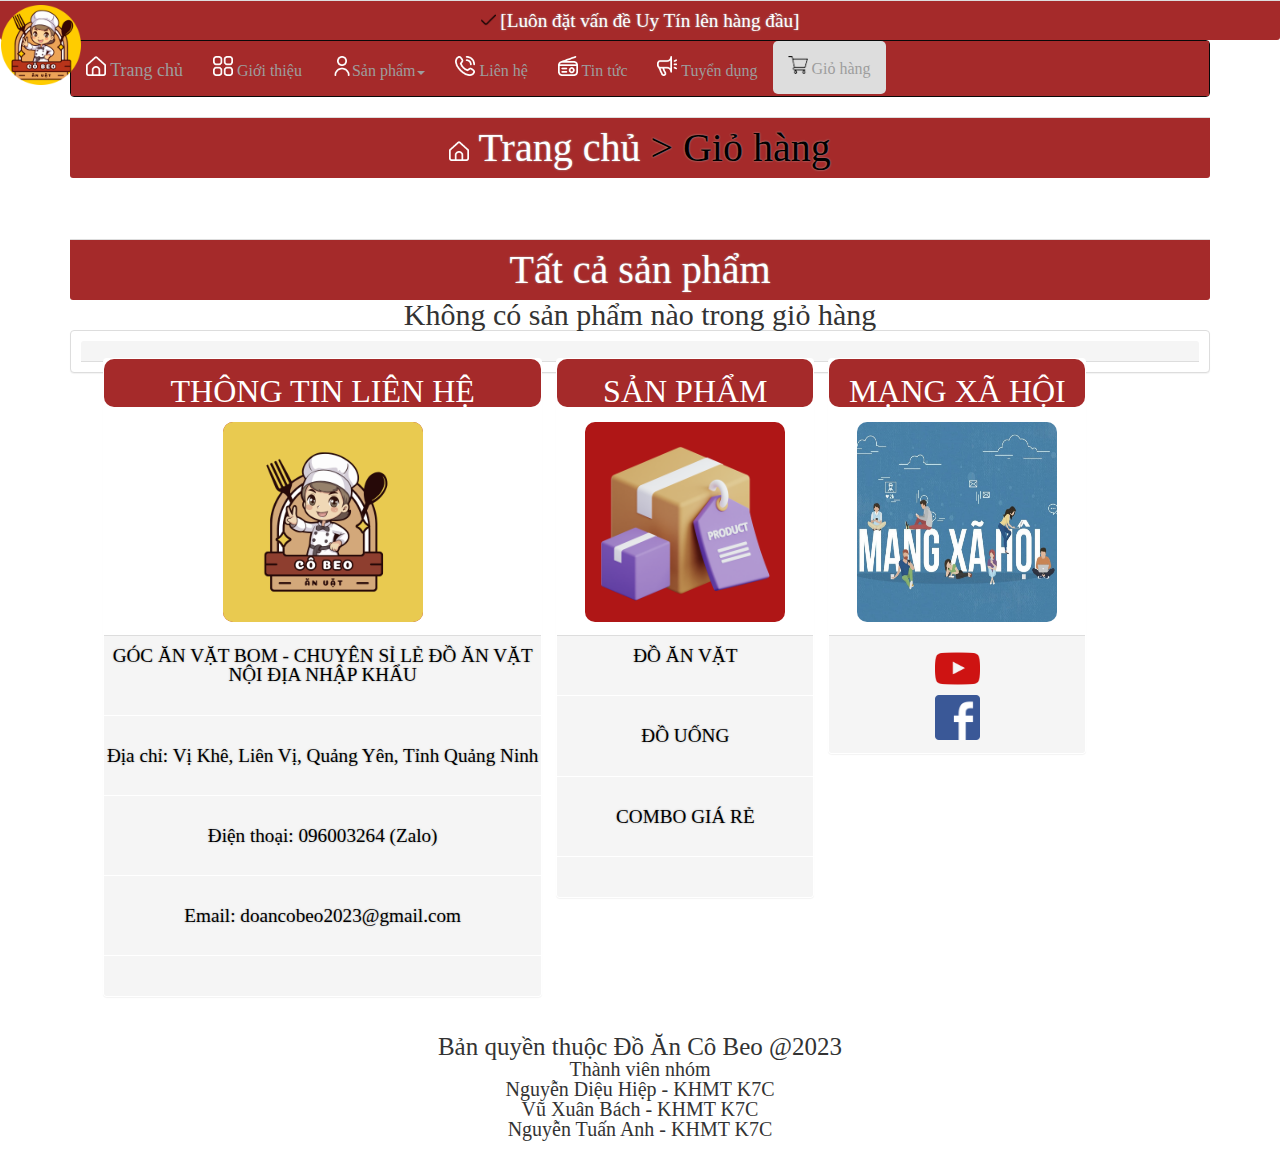
==== cart.html @ 2a7167db "index" ====
<!DOCTYPE html>
<!-- saved from url=(0049)http://demo.codegym.vn/web/15/layout-bootstrap/?# -->
<html lang="en"><head class="loader">
    <meta http-equiv="Content-Type" content="text/html; charset=UTF-8">
    
    <meta name="viewport" content="width=device-width, initial-scale=1">
    <meta http-equiv="X-UA-Compatible" content="IE=edge">
    <link rel="stylesheet" href="./trangchu_files/bootstrap.min.css">
    <link rel="stylesheet" href="./trangchu_files/css.css">
    <link rel="stylesheet" href="./css/reset.css" />
    <link href='https://unpkg.com/boxicons@2.1.4/css/boxicons.min.css' rel='stylesheet'>
    <link rel="icon" href="./icon/Logo.png" type="image/logo">
    <script src="./trangchu_files/jquery.min.js.tải xuống"></script><style type="text/css" id="operaUserStyle"></style>
    <script src="./trangchu_files/bootstrap.min.js.tải xuống"></script>
    <title>GIỎ HÀNG</title>
    <style>
      
.loader {
  position: fixed;
  top: 0;
  left: 0;
  width: 100vw;
  height: 100vh;
  display: flex;
  align-items: center;
  justify-content: center;
  background: #333333;
  transition: opacity 0.75s, visibility 0.75s;
}

.loader--hidden {
  opacity: 0;
  visibility: hidden;
}

.loader::after {
  content: "";
  width: 75px;
  height: 75px;
  border: 15px solid #dddddd;
  border-top-color: #009578;
  border-radius: 50%;
  animation: loading 0.75s ease infinite;
}

@keyframes loading {
  from {
    transform: rotate(0turn);
  }
  to {
    transform: rotate(1turn);
  }
}

        footer {
            background-color: #333;
            color: white;
            padding: 10px;
            text-align: center;
        }

        /* Style cho cột và hàng ngang */
        .column {
            display: inline-block;
            width: 50%; /* Chia bốn cột, mỗi cột chiếm 20% chiều rộng */
            vertical-align: top; /* Hiển thị cột theo chiều dọc */
            padding: 10px;
        }

        /* Style cho hàng ngang */
        .row {
            border-bottom: 1px solid white; /* Đường kẻ giữa các hàng ngang */
            padding-bottom: 30px;
            margin-bottom: 30px;
        }
    </style>
</head>

<body class="">
    <div style="color: white; text-align: center;" class="panel-footer Colocentent">
       <div> <img height="15px" width="15px" src="icon/check.png" alt=""> [Luôn đặt vấn đề Uy Tín lên hàng đầu]</div>
        
    </div>
    
<div class="container" style="height: auto">
    <nav class="navbar navbar-inverse">
        
        <div class="container-fluid coloheader">
            
            <!-- Brand and toggle get grouped for better mobile display -->
            <div class="navbar-header">
                <button type="button" class="navbar-toggle collapsed" data-toggle="collapse" data-target="#bs-example-navbar-collapse-1" aria-expanded="false">
                    <span class="sr-only">Toggle navigation</span>
                    <span class="icon-bar"></span>
                    <span class="icon-bar"></span>
                    <span class="icon-bar"></span>
                </button>
                
                <a class="navbar-brand" href="index.html"><span class=""> <img width="20px" src="icon/home.png" alt=""></span> Trang chủ</a>
            </div>

            <!-- Collect the nav links, forms, and other content for toggling -->
            <div class="navbar-collapse collapse" id="bs-example-navbar-collapse-1" aria-expanded="false" style="height: 1px;">
                <ul class="nav navbar-nav">
                    <li class="coloheader"><a href="gioithieu.html"> <span class=""></span> <img width="20px" src="icon/apps.png" alt=""> Giới thiệu<span class="sr-only">(current)</span></a></li>
                    <li class="dropdown">
                        <a href="" class="dropdown-toggle" data-toggle="dropdown" role="button" aria-haspopup="true" aria-expanded="false"><span class=""><img width="20px" src="icon/user.png" alt=""></span>Sản phẩm<span class="caret"></span></a>
                        <ul class="dropdown-menu">
                            <li><a href="login.html">Đồ ăn vặt</a></li>
                            <li><a href="login.html">Đồ uống</a></li>
                            <li><a href="login.html">Combo giá rẻ</a></li>
                            
                            
                            <li role="separator" class="divider"></li>
                           
                           
                            <li></li>
                             
                        </ul>
                    </li>
                    <li><a href="lienhe.html"><span class="" ><img width="20px" src="icon/phone-call.png" alt=""></span> Liên hệ</a></li>
                    <li><a href="tintuc.html"><span class=""><img width="20px" src="icon/tintuc.png" alt=""></span> Tin tức</a></li>
                    <li><a href="tuyendung.html"><span class=""><img width="20px" src="icon/tuyendung.png" alt=""></span> Tuyển dụng</a></li>
                    <li style="border-radius: 5px;background-color: #dddddd;  "><a href="cart.html"><span class=""><img width="20px" src="icon/cart.png" alt=""></span> Giỏ hàng</a></li>
                    
                </ul>

                <ul class="nav navbar-nav navbar-right">
                    
                </ul>
                
            </div><!-- /.navbar-collapse -->
        </div><!-- /.container-fluid -->
        <div class="container">
            
        </div>
    </nav>
    
   
    <div class="panel-footer Colocentent">
        <p class="textcentent">
            <a style="color: white;" class="" href="index.html"><span class=""> <img width="20px" src="icon/home.png" alt=""></span> Trang chủ</a>
            <a style="color: black;" class="" href="cart.html"><span class="">></span> Giỏ hàng </a>
        </p>
    </div>
    <div class="row">
       


    </div>
    <div class="panel-footer Colocentent">
        <p class="textcentent">Tất cả sản phẩm</p>
    </div>
    <div id="cart">
        <!-- Sản phẩm trong giỏ hàng sẽ được thêm vào đây bằng JavaScript -->
        
    </div>
    <div style="display: none; text-align: center;" id="open">
        <!-- Không có sản phẩm nào trong giỏ hàng -->
        <p style="font-size: 30px;">Không có sản phẩm nào trong giỏ hàng</p>
        
    </div>
    <div id="close" class="row">
   
        <form action="">
            <div class="col-sm-4 poly-prod">
                <div class="panel colomdinh">
                    <div class="panel-heading">
                       
                            <div class="total">
                                <ul style="justify-self: left; text-align: left;">
                                    <li><div style="text-align: left;" class="tamtinhct">Tạm tính:</div> <div style="color:black; "  id="tamtinh"> Total: $0.00</div></li>
                                    <li><div style="text-align: left;" class="tamtinhct">Thành tiền:</div> <div style="color:rgb(255, 0, 0); "  id="total"> Total: $0.00</div></li>
                                    

                                </ul>
                                
                             
                                
                                <br>
                               
                               
                            </div>
                
                            <button style="border-radius: 6px;width: 300px;height: 50px;" onclick="showPaymentSuccess()">Thanh toán</button> 
                            
                            
                       
                    </div>
                 
                      
                   
                </div>
            </div>
        </form>
         
        
       
        
            
            
        </aside>
    </div>
    <footer class="panel panel-default">
        <div class = "panel-heading text-center">
            
            <div class="col-sm-5 poly-prod">
                <div class="panel colomdinh">
                    <div class="panel- heading">
                        <h4 class="panel_title">
                            <br>
                            <b style="font-size: 200%;" class="fontsizeproduct">THÔNG TIN LIÊN HỆ</b>
                        </h4>
                    </div>
                    <div class="panel-body  icon">
                        <img src="icon/Logo.png" height="228" width="292"></div>
                         
                    <div class="panel-footer">
                       
                       <ul style="color: black;">
                        <div class="column-3">
                            
                            <div class="row"><a style="color: black; text-align: center;">GÓC ĂN VẶT BOM - CHUYÊN SỈ LẺ ĐỒ ĂN VẶT NỘI ĐỊA NHẬP KHẨU</a></div>
                            <div class="row"><a style="color: black; text-align: center;">Địa chỉ: Vị Khê, Liên Vị, Quảng Yên, Tỉnh Quảng Ninh</a></div>
                            <div class="row"><a style="color: black; text-align: center;">Điện thoại: 096003264 (Zalo)</a></div>
                            <div class="row"><a style="color: black; text-align: center;">Email: doancobeo2023@gmail.com</a></div>
                            
                           
                        </div>
                    </ul>
                    </div>
                </div>
            </div>
            <div class="col-sm-3 poly-prod">
                <div class="panel colomdinh">
                    <div class="panel- heading">
                        <h4 class="panel_title">
                            <br>
                            <b style="font-size: 200%;" class="fontsizeproduct">SẢN PHẨM</b>
                        </h4>
                    </div>
                    <div class="panel-body  icon">
                        <img src="trangchu_files/sanpham.png"228" width="292"></div>
                         
                    <div class="panel-footer">
                       
                       <ul style="color: black;">
                        <div class="column-5">
                            
                            <div class="row"><a style="color: black; text-align: center;" href="">ĐỒ ĂN VẶT</a></div>
                            <div class="row"><a style="color: black; text-align: center;" href="">ĐỒ UỐNG</a></div>
                            <div class="row"><a style="color: black; text-align: center;" href="">COMBO GIÁ RẺ</a></div>
                            
                           
                        </div>
                    </ul>
                    </div>
                </div>
            </div>
            <div class="col-sm-3 poly-prod">
                <div class="panel colomdinh">
                    <div class="panel- heading">
                        <h4 class="panel_title">
                            <br>
                            <b style="font-size: 200%;" class="fontsizeproduct">MẠNG XÃ HỘI</b>
                        </h4>
                    </div>
                    <div class="panel-body  icon">
                        <img src="trangchu_files/mangxahoi.jpg" height="100%" width="200%"></div>
                         
                    <div class="panel-footer">
                       
                       <ul style="color: black;">
                        <div class="column-5">
                            <a href="https://www.youtube.com/@doanvatcobeo" title="">
                                <img  class ="" src="icon/youtube.png" height="20%" width="20%" alt="hover"> </div>                             
                            </a>
                            <a href="https://www.facebook.com/profile.php?id=61553816309567" title="">                        
                            <img  class ="" src="icon/facebook.png" height="20%" width="20%" alt="hover"> </div>
                                
                            </a>
                        </div>
                    </ul>
                    </div>
                </div>
            </div>
            
        </div>
        <div class = "panel-heading text-center">
            <p style="font-size: 25px;"><b>Bản quyền thuộc Đồ Ăn Cô Beo @2023</b></p>
            <p style="font-size: 20px;">Thành viên nhóm</p>
             <p style="font-size: 20px;">Nguyễn Diệu Hiệp - KHMT K7C</p>
             <p style="font-size: 20px;">Vũ Xuân Bách - KHMT K7C</p>
             <p style="font-size: 20px;">Nguyễn Tuấn Anh - KHMT K7C</p>
        </div>
        <img id="award" width="80px" height="80px" src="icon/cirelogo.png" alt=""> 
    </footer>
    <script>
   

  window.addEventListener("load", () => {
  const loader = document.querySelector(".loader");

  loader.classList.add("loader--hidden");

  loader.addEventListener("transitionend", () => {
    //document.body.removeChild(loader);
  });
});
    function updateCart() {
            var cart = document.getElementById("cart");
            cart.innerHTML = "";

           
             var cartItems = JSON.parse(localStorage.getItem("cart")) || []; 
            

            cartItems.forEach(function(item, index) {
                var productDiv = document.createElement("div");
                
                productDiv.classList.add("product");
                productDiv.innerHTML = `<div class="product-details"><h2>${item.name}</h2><p style = "width:100px" >Gía tiền: $${item.price}</p></div>
                                       <div class="quantity"><button onclick="decreaseQuantity('${item.name}')">-</button>
                                        
                                       <input style = "width:20%"  type="text" value="${item.quantity}" readonly>
                                       <button onclick="increaseQuantity('${item.name}')">+</button></div>
                                       <button style = "with:100px"  onclick="removeItem(${index})">Xóa sản phẩm</button>`;

                cart.appendChild(productDiv);
               
            });
            

            updateTotal();
            updateTotal1();
        }
        
        function removeItem(index) {
            var cart = JSON.parse(localStorage.getItem("cart")) || [];
            cart.splice(index, 1);
            localStorage.setItem("cart", JSON.stringify(cart));
            updateCart();
            updateCart1();
        }

        function increaseQuantity(productName) {
            var cart = JSON.parse(localStorage.getItem("cart")) || [];
            var item = cart.find(product => product.name === productName);
            item.quantity++;
            localStorage.setItem("cart", JSON.stringify(cart));
            updateCart();
            updateTotal1();
        }

        function decreaseQuantity(productName) {
            var cart = JSON.parse(localStorage.getItem("cart")) || [];
            var item = cart.find(product => product.name === productName);

            if (item.quantity > 1) {
                item.quantity--;
                localStorage.setItem("cart", JSON.stringify(cart));
                updateCart();
                updateTotal1();
            }
        }

        function updateTotal() {
            var cartItems = JSON.parse(localStorage.getItem("cart")) || [];
            var total = cartItems.reduce((acc, item) => acc + item.price * item.quantity, 0);
            document.getElementById("total").innerHTML = "Thành tiền:" + total.toFixed(3) + " <u>đ</u>";
            if(total <=0){
                document.getElementById("total").innerHTML = "Không có sản phẩm nào";
                document.getElementById("close").style.display = "none";
                showksp();

            }
        }
        
        function updateTotal1() {
            var cartItems = JSON.parse(localStorage.getItem("cart")) || [];
            var total = cartItems.reduce((acc, item) => acc + item.price * item.quantity, 0);
            document.getElementById("tamtinh").innerHTML =  total.toFixed(3) + " <u>đ</u>";
        }
        

        // Gọi hàm updateCart khi trang được load để hiển thị giỏ hàng ngay từ đầu
        updateCart();
        updateTotal1();
        function showksp(){
            document.getElementById("open").style.display = "block";
        }
            
    </script>
</div>

</body></html>
---- trangchu_files/css.css ----
header {
            position: relative;
        }
        .shopping-mall{
            position: absolute;
            bottom: 20px;
            font-variant: small-caps;
        }

        .shopping-mall>h1{
            font-family: Impact;
            font-size: 50px;
            color: white;
            letter-spacing: 0.3px;
            text-shadow: 0 0 2px black;
            padding-bottom: 0px;
            border-bottom: 1px dotted gray;
            margin: 0px;
        }
        .shopping-mall>h5{
            margin-top: 5px;
            letter-spacing: 0.5px;
        }
        .poly-cart{
            margin-top: 5px;
        }

        .poly-cart ul {
            padding: 0px;
            margin: 0px;
            list-style: none;
            font-variant: small-caps;
        }

        .poly-cart .panel-heading strong {
            font-variant: small-caps;
            font-size: larger;
            text-shadow: 0 0 2px darkgray;
           
            
        }

        .poly-prod{
            text-align:center;
            padding:7px;
           
           
           
            border-radius: 0px;
        }

        .poly-prod .panel-body img{
            height: 120px;
            max-width: 95%;
            background-color: black;
            width: 200px;
            height: 200px;
            background-color: red;
            animation-name: example;
            animation-duration: 1s;
            border-radius: 10px;
            overflow: hidden;
            cursor: pointer;
            
        }

         .backgruond{
            background-image: url("../BackGruond/bgrlogin.jpg");
            background-repeat: repeat;
            background-size: 150%;
           


         }
        
    .coloboder{
    background-color: cadetblue;
}
.poly-prod .panel-khachhang img{
   
    width: 200px;
    height: 200px;
    margin: auto;
    
   
    border-radius: 10px;
   
   
    
}
.panelpaneldefault{

    background-color: brown;
    border-radius: 1px;


}
.coloheader{
    background-color: brown;
}
    .icon{
    
      height: 228px;
    }
    
    .icon img{
    width: 400px;
    height: 400px;
    filter: grayscale(.4);
    transition: .3s;
    text-align: center;
    }
    
    .icon img:hover{
    filter: grayscale(0);
    transform: scale(1.3) rotate(7deg);
    }
    .colomdinh{
       
    }

       
    .panel_title{
        background-color: brown;
        border-radius: 10px;
        height: 50%;
        

    }
   
    .boderxem{
        border-style: solid;
    }
    
    img.center {  display: block;  margin-left: auto;  margin-right: auto;  width: 80%;}


    .headercart{
        width: 100px;
        text-align: center;
        position: relative;
    }

    .icon image{
        width: 100%;
        margin-bottom: 20px;
        
    }

    .panel-footer button{
        margin-top: 20px;
        height: 30px;
        padding: 0 12px;
        margin: auto;
    }

     .panel-footer {
       font-family: 'Times New Roman', Times, serif;
       color: black;
        font-size: larger;
        text-shadow: 0 0 2px darkgray;
        
        
    }
    .fontsizeproduct{
        color: white;
        font-size: 20px;
        font-family: 'Times New Roman', Times, serif;
        text-align: center;
        align-content: center;
        height: 100%;

    }

    .textcentent{
        font-size: 40px;
        font-family: 'Times New Roman', Times, serif;
        text-align: center;
        color: white;
    }
    .Colocentent{
        background-color: brown;
    }
    .fontsp{
        font-size: 20px;
    }
    .fontlienhe{
        font-size: 20px;
        font-family: 'Times New Roman', Times, serif;
        font-display: inherit;
        font-variant: normal;
    }
    .bodervien{
        border: 1px solid #b1154a;
        
        background-color: azure;
        font-size: 30px;
    }
    .rightfacebook{
       
        position: fixed;
        display: flex;
        align-content: center;	
        right: 50px;
    }
    .dark-mode {
        background-color: black;
        color: white;
      }

      *{
        margin: 0;
        padding: 0;
    }
    
    .slider{
        width: 100%;
        height: 500px;
        overflow: hidden;
    }
    
    figure{
        position: relative;
        left: 0;
        width: 400%; /* width dikali slide */
        animation: 10s slide infinite;
    }
    
    .slide{
        position: relative;
        width: 25%; /* width dibagi slide */
        float: left;
    }
    
    .slide h1{
        position: absolute;
        font-size: 3em;
        width: 100%;
        text-align: center;
        margin-top: 50px;
        color: white;
        text-shadow: 1px 1px 2px rgba(0, 0, 0, 0.5);
    }
    
    .slide img{
        width: 100%;
        height: 500px;
    }
    
    @keyframes slide{
        0%{
            left:0;
        }
        10%{
            left:0;
        }
        20%{
            left:-100%;
        }
        30%{
            left:-100%;
        }
        40%{
            left:-200%;
        }
        50%{
            left:-200%;
        }
        55%{
            left:-300%;
        }
        65%{
            left:-300%;
        }
        66%{
            left:-200%;
        }
        74%{
            left:-200%;
        }
        75%{
            left:-100%;
        }
        85%{
            left:-100%;
        }
        90%{
            left:0;
        }
        1000%{
            left:0;
        }
    }


    footer {
        background-color: #333;
        color: white;
        padding: 20px;
        text-align: center;
    }

    /* Style cho container sử dụng Flexbox */
    .containerf {
        display: flex;
        flex-wrap: wrap;
        justify-content: space-between;
    }

    /* Style cho cột và hàng ngang */
    .column {
        flex: 1; /* Tự động co giãn theo chiều rộng */
        margin: 10px;
        padding: 10px;
        box-sizing: border-box;
        text-align: center;
        margin: auto;
    }

    /* Style cho hàng ngang */
    .row {
        border-bottom: 1px solid white;
        margin-bottom: 10px;
    }


    .colorgt{
        color: coral;
        text-decoration:underline;
    }


/* [1] The container */
.img-hover-zoom {
  height: 200px; /* [1.1] Set it as per your need */
  overflow: hidden; /* [1.2] Hide the overflowing of child elements */
}
 
/* [2] Transition property for smooth transformation of images */
.img-hover-zoom img {
  transition: transform .5s ease;
}
 
/* [3] Finally, transforming the image when container gets hovered */
.img-hover-zoom:hover img {
  transform: scale(1.5);
}


body {
    font-family: Arial, sans-serif;
    margin: 0;
    padding: 0;
}

header {
    background-color: #333;
    color: white;
    padding: 10px;
    text-align: center;
}

.product {
    display: flex;
    justify-content: space-between;
    align-items: center;
    padding: 10px;
    border-bottom: 1px solid #ccc;
}

.product img {
    width: 100px;
    height: 100px;
    margin-right: 10px;
}

.product-details {
    flex: 1;
}

.quantity {
    display: flex;
    align-items: center;
}

.quantity input {
    width: 30px;
    text-align: center;
    margin: 0 5px;
}

button {
    padding: 5px 10px;
    background-color: #4CAF50;
    color: white;
    border: none;
    cursor: pointer;
}
.centen{
    display: flex;
    justify-content: center;
}
#award { 	
    position: fixed; 	
    top: 5px; 	
    left: 1px;
    display: block;
  }
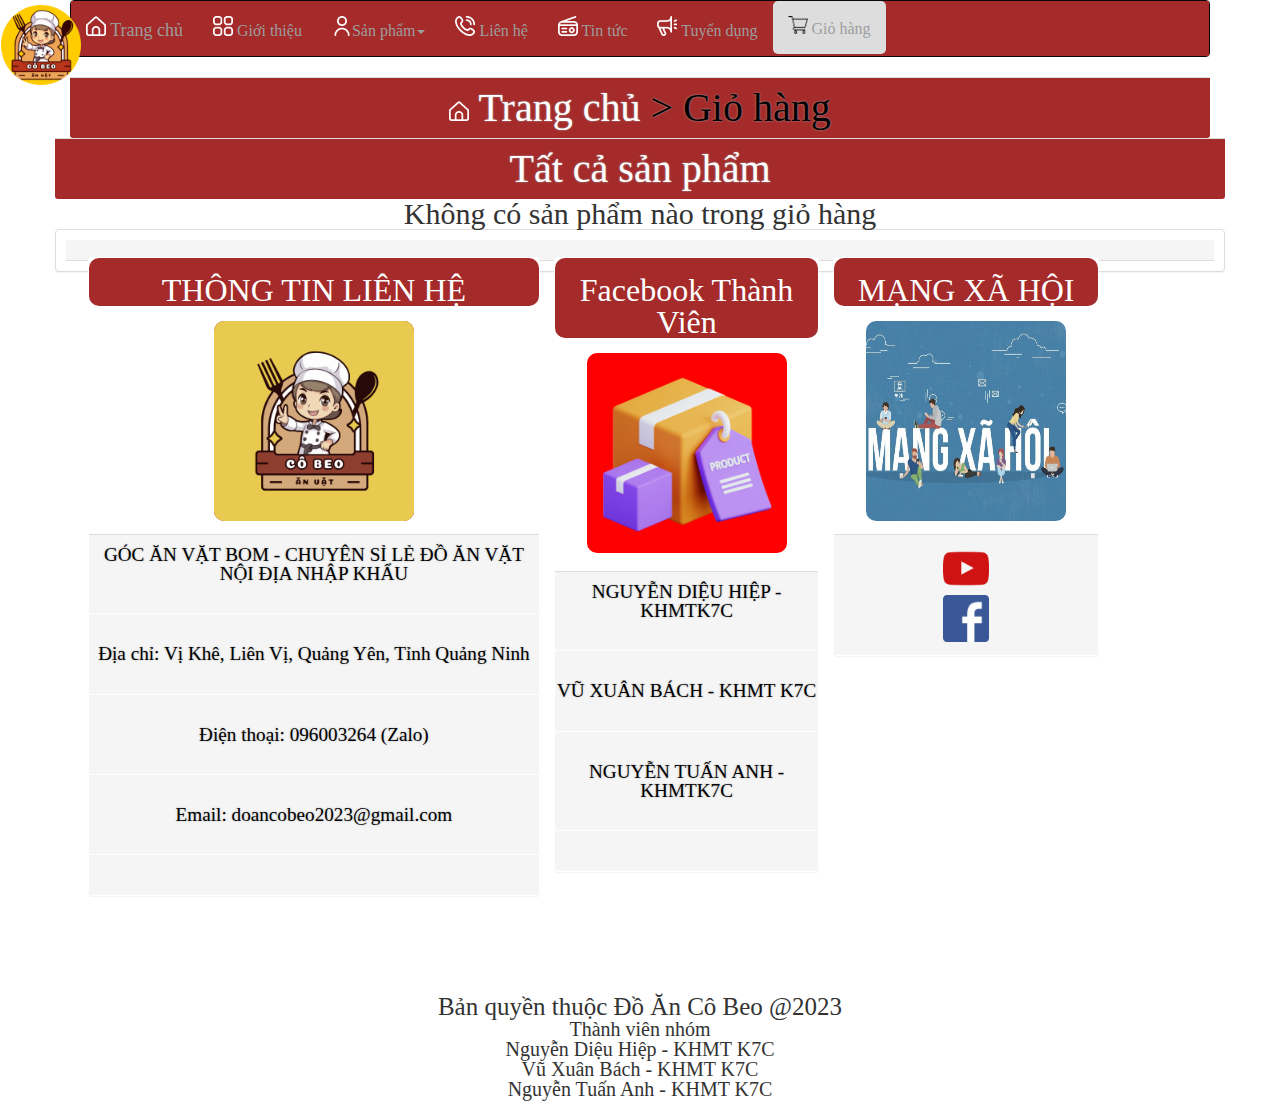
==== commit 5e59e8ff: "Add files via upload" ====
--- a/cart.html
+++ b/cart.html
@@ -77,11 +77,6 @@
 </head>
 
 <body class="">
-    <div style="color: white; text-align: center;" class="panel-footer Colocentent">
-       <div> <img height="15px" width="15px" src="icon/check.png" alt=""> [Luôn đặt vấn đề Uy Tín lên hàng đầu]</div>
-        
-    </div>
-    
 <div class="container" style="height: auto">
     <nav class="navbar navbar-inverse">
         
@@ -106,9 +101,9 @@
                     <li class="dropdown">
                         <a href="" class="dropdown-toggle" data-toggle="dropdown" role="button" aria-haspopup="true" aria-expanded="false"><span class=""><img width="20px" src="icon/user.png" alt=""></span>Sản phẩm<span class="caret"></span></a>
                         <ul class="dropdown-menu">
-                            <li><a href="login.html">Đồ ăn vặt</a></li>
-                            <li><a href="login.html">Đồ uống</a></li>
-                            <li><a href="login.html">Combo giá rẻ</a></li>
+                            <li><a href="doanvat.html">Đồ ăn vặt</a></li>
+                            <li><a href="douong.html">Đồ uống</a></li>
+                            <li><a href="combogiare.html">Combo giá rẻ</a></li>
                             
                             
                             <li role="separator" class="divider"></li>
@@ -131,9 +126,7 @@
                 
             </div><!-- /.navbar-collapse -->
         </div><!-- /.container-fluid -->
-        <div class="container">
-            
-        </div>
+       
     </nav>
     
    
@@ -143,11 +136,9 @@
             <a style="color: black;" class="" href="cart.html"><span class="">></span> Giỏ hàng </a>
         </p>
     </div>
-    <div class="row">
+<div class="row">
        
 
-
-    </div>
     <div class="panel-footer Colocentent">
         <p class="textcentent">Tất cả sản phẩm</p>
     </div>
@@ -162,7 +153,7 @@
     </div>
     <div id="close" class="row">
    
-        <form action="">
+        <form action="thanhtoan.html" method="get">
             <div class="col-sm-4 poly-prod">
                 <div class="panel colomdinh">
                     <div class="panel-heading">
@@ -182,7 +173,8 @@
                                
                             </div>
                 
-                            <button style="border-radius: 6px;width: 300px;height: 50px;" onclick="showPaymentSuccess()">Thanh toán</button> 
+                            <button style="border-radius: 6px;width: 300px;height: 50px;" onclick="tabthanhtoan()">Thanh toán</button> 
+                           
                             
                             
                        
@@ -236,10 +228,10 @@
                     <div class="panel- heading">
                         <h4 class="panel_title">
                             <br>
-                            <b style="font-size: 200%;" class="fontsizeproduct">SẢN PHẨM</b>
+                            <b style="font-size: 200%;" class="fontsizeproduct">Facebook Thành Viên</b>
                         </h4>
                     </div>
-                    <div class="panel-body  icon">
+                    <div class="panel-body">
                         <img src="trangchu_files/sanpham.png"228" width="292"></div>
                          
                     <div class="panel-footer">
@@ -247,9 +239,9 @@
                        <ul style="color: black;">
                         <div class="column-5">
                             
-                            <div class="row"><a style="color: black; text-align: center;" href="">ĐỒ ĂN VẶT</a></div>
-                            <div class="row"><a style="color: black; text-align: center;" href="">ĐỒ UỐNG</a></div>
-                            <div class="row"><a style="color: black; text-align: center;" href="">COMBO GIÁ RẺ</a></div>
+                            <div class="row"><a style="color: black; text-align: center;" href="https://www.facebook.com/hiep.nguyendieu">NGUYỄN DIỆU HIỆP - KHMTK7C</a></div>
+                            <div class="row"><a style="color: black; text-align: center;" href="https://www.facebook.com/profile.php?id=100073773711769&mibextid=rS40aB7S9Ucbxw6v">VŨ XUÂN BÁCH - KHMT K7C</a></div>
+                            <div class="row"><a style="color: black; text-align: center;" href="https://www.facebook.com/profile.php?id=100039314624353">NGUYỄN TUẤN ANH - KHMTK7C</a></div>
                             
                            
                         </div>
@@ -339,6 +331,10 @@
             var cart = JSON.parse(localStorage.getItem("cart")) || [];
             cart.splice(index, 1);
             localStorage.setItem("cart", JSON.stringify(cart));
+            if(cart <=0){
+            window.location.href = "index.html";
+              
+            }
             updateCart();
             updateCart1();
         }
@@ -389,7 +385,14 @@
         function showksp(){
             document.getElementById("open").style.display = "block";
         }
-            
+          
+        function tabthanhtoan(){
+            window.location.href = "thanhtoan.html";
+        }
+        function redirectToPayment() {
+            // Thực hiện chuyển hướng đến trang thanh toán
+            window.location.href = "thanhtoan.html";
+        }
     </script>
 </div>
 
--- a/trangchu_files/css.css
+++ b/trangchu_files/css.css
@@ -182,7 +182,7 @@
         background-color: brown;
     }
     .fontsp{
-        font-size: 20px;
+        font-size: 23px;
     }
     .fontlienhe{
         font-size: 20px;
